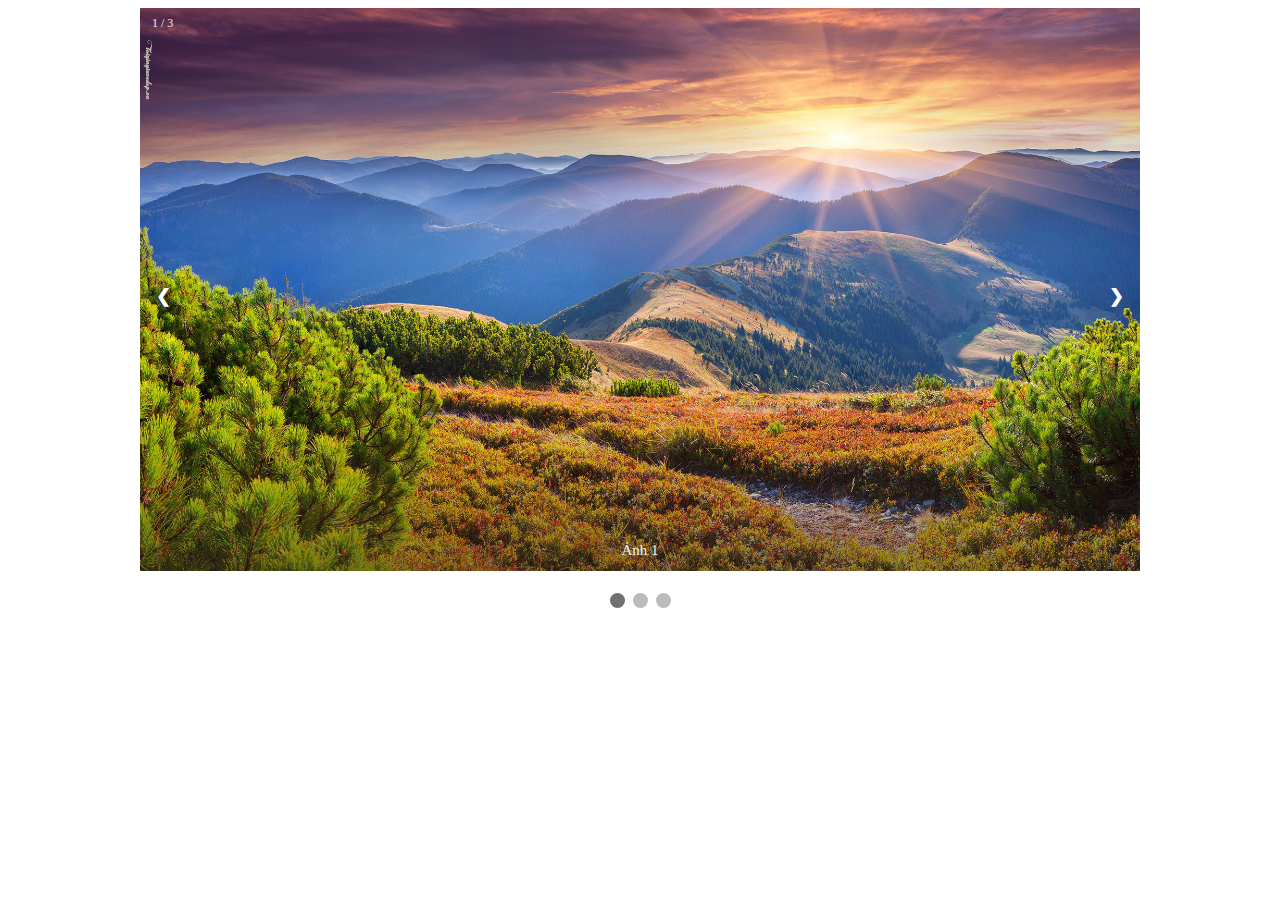
==== lab 6/index.html @ cc37a16a "up code" ====
<!DOCTYPE html>
<html lang="en">
<head>
  <meta charset="UTF-8">
  <meta http-equiv="X-UA-Compatible" content="IE=edge">
  <meta name="viewport" content="width=device-width, initial-scale=1.0">
  <link rel="stylesheet" href="style.css">
  <title>Document</title>
</head>
<body>
<div class="slideshow-container">
  <div class="mySlides fade">
    <div class="numbertext">1 / 3</div>
    <img src="img/anh2.jpg" style="width:100%">
    <div class="text">Ảnh 1</div>
  </div>

  <div class="mySlides fade">
    <div class="numbertext">2 / 3</div>
    <img src="img/anh3.jpg" style="width:100%">
    <div class="text">Ảnh 2</div>
  </div>

  <div class="mySlides fade">
    <div class="numbertext">3 / 3</div>
    <img src="img/anh4.jpg" style="width:100%">
    <div class="text">Ảnh 3</div>
  </div>

  <!-- tạo nút -->
  <a class="prev" onclick="plusSlides(-1)">&#10094;</a>
  <a class="next" onclick="plusSlides(1)">&#10095;</a>
</div>
<br>

<!-- tạo dấu chấm dưới ảnh -->
<div style="text-align:center">
  <span class="dot" onclick="currentSlide(1)"></span>
  <span class="dot" onclick="currentSlide(2)"></span>
  <span class="dot" onclick="currentSlide(3)"></span>
</div>
    <Script src="index.js"></Script>
</body>
</html>
---- lab 6/style.css ----
* {box-sizing:border-box}

.slideshow-container {
  max-width: 1000px;
  position: relative;
  margin: auto;
}

.mySlides {
  display: none;
}

.prev, .next {
  cursor: pointer;
  position: absolute;
  top: 50%;
  width: auto;
  margin-top: -22px;
  padding: 16px;
  color: white;
  font-weight: bold;
  font-size: 18px;
  transition: 0.6s ease;
  border-radius: 0 3px 3px 0;
  user-select: none;
}

/* Đặt nút next bên phải */
.next {
  right: 0;
  border-radius: 3px 0 0 3px;
}

.prev:hover, .next:hover {
  background-color: rgba(0,0,0,0.8);
}

.text {
  color: #f2f2f2;
  font-size: 15px;
  padding: 8px 12px;
  position: absolute;
  bottom: 8px;
  width: 100%;
  text-align: center;
}

.numbertext {
  color: #f2f2f2;
  font-size: 12px;
  padding: 8px 12px;
  position: absolute;
  top: 0;
}

.dot {
  cursor: pointer;
  height: 15px;
  width: 15px;
  margin: 0 2px;
  background-color: #bbb;
  border-radius: 50%;
  display: inline-block;
  transition: background-color 0.6s ease;
}

.active, .dot:hover {
  background-color: #717171;
}

.fade {
  animation-name: fade;
  animation-duration: 1.5s;
}

@keyframes fade {
  from {opacity: .4}
  to {opacity: 1}
}
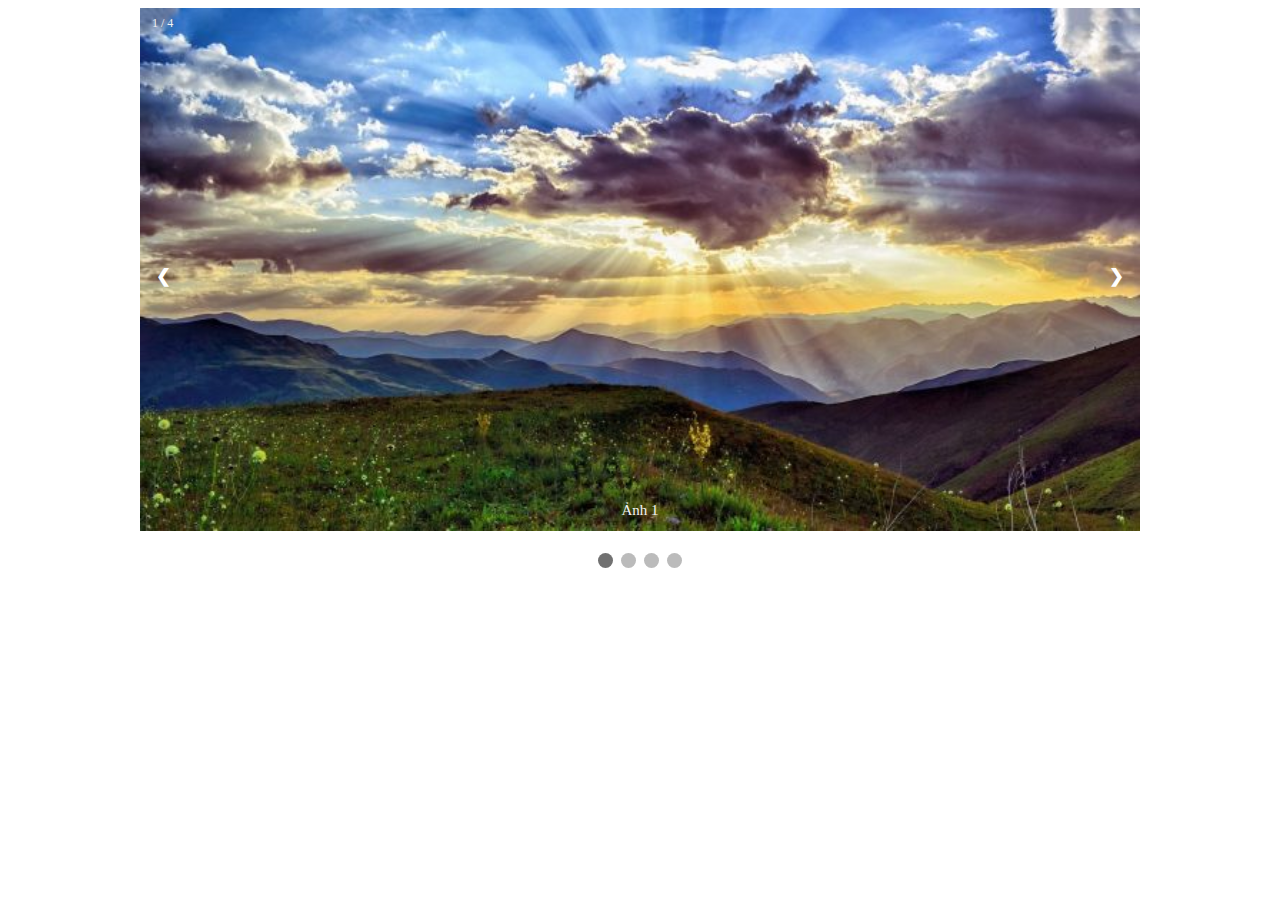
==== commit 850b33a9: "up code" ====
--- a/lab 6/index.html
+++ b/lab 6/index.html
@@ -10,21 +10,27 @@
 <body>
 <div class="slideshow-container">
   <div class="mySlides fade">
-    <div class="numbertext">1 / 3</div>
-    <img src="img/anh2.jpg" style="width:100%">
+    <div class="numbertext">1 / 4</div>
+    <img src="img/anh1.jpg" style="width:100%">
     <div class="text">Ảnh 1</div>
   </div>
 
   <div class="mySlides fade">
-    <div class="numbertext">2 / 3</div>
-    <img src="img/anh3.jpg" style="width:100%">
+    <div class="numbertext">2 / 4</div>
+    <img src="img/anh2.jpg" style="width:100%">
     <div class="text">Ảnh 2</div>
   </div>
 
   <div class="mySlides fade">
-    <div class="numbertext">3 / 3</div>
+    <div class="numbertext">3 / 4</div>
+    <img src="img/anh3.jpg" style="width:100%">
+    <div class="text">Ảnh 3</div>
+  </div>
+
+  <div class="mySlides fade">
+    <div class="numbertext">4 / 4</div>
     <img src="img/anh4.jpg" style="width:100%">
-    <div class="text">Ảnh 3</div>
+    <div class="text">Ảnh 4</div>
   </div>
 
   <!-- tạo nút -->
@@ -38,6 +44,7 @@
   <span class="dot" onclick="currentSlide(1)"></span>
   <span class="dot" onclick="currentSlide(2)"></span>
   <span class="dot" onclick="currentSlide(3)"></span>
+  <span class="dot" onclick="currentSlide(4)"></span>
 </div>
     <Script src="index.js"></Script>
 </body>
